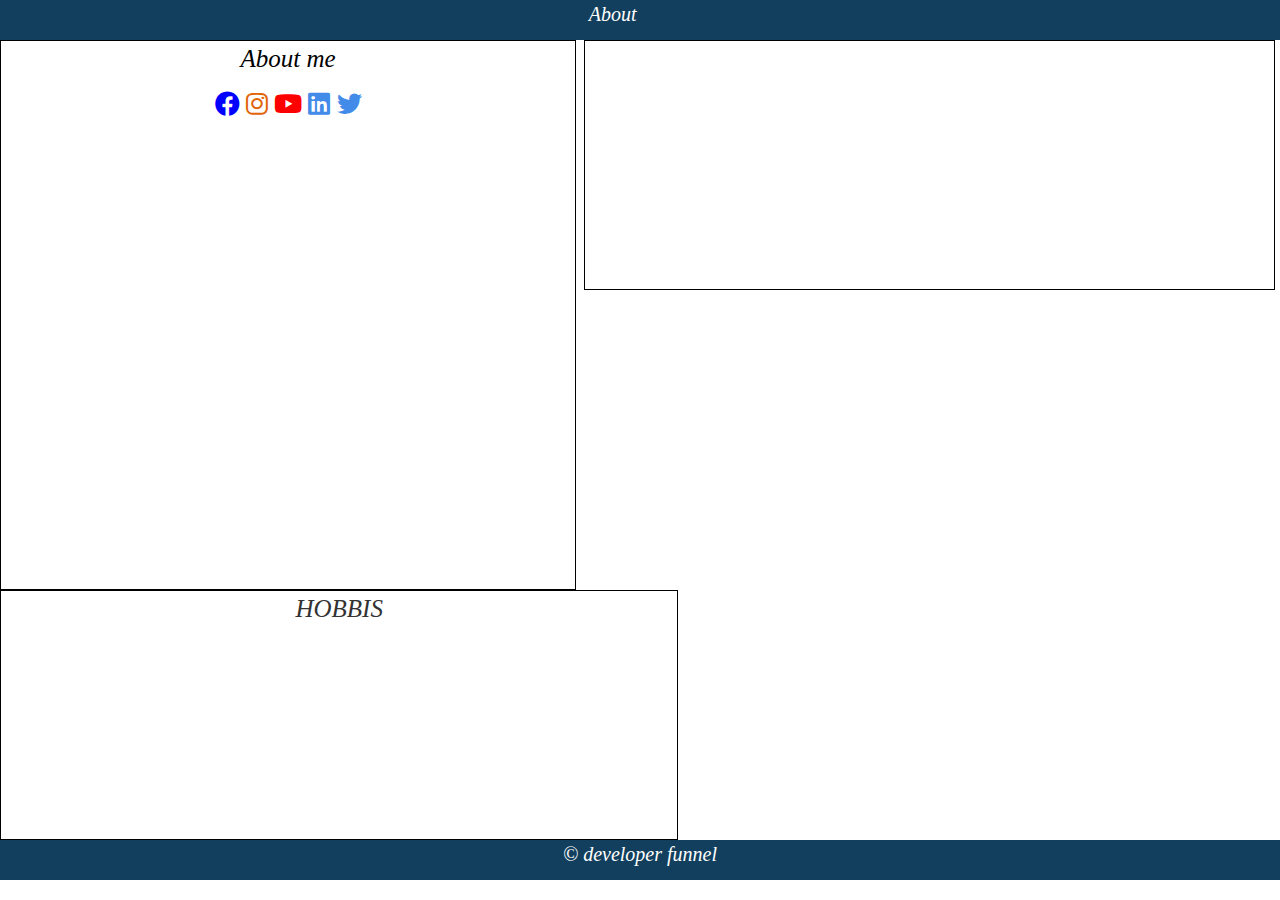
==== About/about.html @ ea4cdc75 "profile" ====
<html>

    <head>
        <title>Profile</title>
        <link rel="icon" href="https://i.ibb.co/qFjQYBP/profile.jpg">
        <link rel="stylesheet" href="about.css">
        <link href='https://fonts.googleapis.com/css?family=Roboto' rel='stylesheet' type='text/css'>
        <link href='https://fonts.googleapis.com/css?family=Noto+Sans' rel='stylesheet' type='text/css'>
        <link href="https://fonts.googleapis.com/icon?family=Material+Icons" rel="stylesheet">
        <link rel="stylesheet" href="https://cdnjs.cloudflare.com/ajax/libs/font-awesome/6.0.0/css/all.min.css">
        <link rel="stylesheet" href="https://maxcdn.bootstrapcdn.com/bootstrap/3.4.1/css/bootstrap.min.css">
        <script src="https://ajax.googleapis.com/ajax/libs/jquery/3.6.4/jquery.min.js"></script>
        <script src="https://maxcdn.bootstrapcdn.com/bootstrap/3.4.1/js/bootstrap.min.js"></script>
    </head>

    <header>
        <div class="header">
            <div class="headercont">
                About
            </div>
        </div>
    </header>

    <body>
        <div id="main">
            <div class="detail">
                <div class="about">
                    <p class="detail1">About me</p>
                    <a href="https://www.facebook.com/snaithani3/" target="_blank"> <i class="fa-brands fa-facebook"></i></a>

                    <a href="https://www.instagram.com/gunjan.naithani/"  target="_blank"><i class="fa-brands fa-instagram"></i></a>
                                      
                    <i class="fa-brands fa-youtube"></i>
                    <i class="fa-brands fa-linkedin"></i>
                    <i class="fa-brands fa-twitter"></i>
                </div>
            </div>

            <div class="skill">
                <div class="skills">
                    <p>SKILLS </p>
                    <div class="developer">

                    </div>
                    <div class="electronics">

                    </div>
                </div>
            </div>

            <div class="hobbi">
                <div class="hobbis">HOBBIS</div>

            </div>
            
        </div>
    </body>

    <footer>
        <div class="footer">
            &copy developer funnel
        </div>
    </footer>
</html>
---- About/about.css ----
.headercont{
    width: 100%;
    height: 40px;
    background-color: #123f5d;
    color: white;
    font-size: 20px;
    font-style: italic;
    font-family: cursive;
    padding: 0 46% 0;
}

.detail{
    width: 45%;
    height: 550px;
    display: inline-block;
    border:1px solid black;
}

.detail1{
    color:black;
}

.fa-facebook{
    color:blue;
}

.fa-instagram{
    color: #e36309;
}

.fa-youtube{
    color:red;
}

.fa-linkedin{
    color:rgb(67, 139, 233);
}

.fa-twitter{
    color:rgb(67, 139, 233);
}

.skill{
    width: 54%;
    height: 250px;
    float: right;
    margin-right: 5px;
    border: 1px solid black;
    background-image: url(https://i.ibb.co/YWz17w8/programming.jpg);
    background-repeat: no-repeat;
    background-size: 100% 100%;
}

p{
    text-align: center;
    font-size: 25px;
    font-style: italic;
    font-family: cursive;
    color:white;
}

.developer{
    width: 49%;
    height: 80%;
    margin-left: 1%;
    display: inline-block;
    background-color: white;
}

.electronics{
    width:49%;
    height: 80%;
    display: inline-block;
    background-color: white;
}   

.about,.hobbis{
    text-align: center;
    font-size: 25px;
    font-style: italic;
    font-family: cursive;
}

.hobbi{
    width: 53%;
    height: 250px;
    display: inline-block;
    border:1px solid black;
}

.footer{
    width: 100%;
    height: 40px;
    background-color: #123f5d;
    color: white;
    font-size: 20px;
    font-style: italic;
    font-family: cursive;
    text-align: center;
}
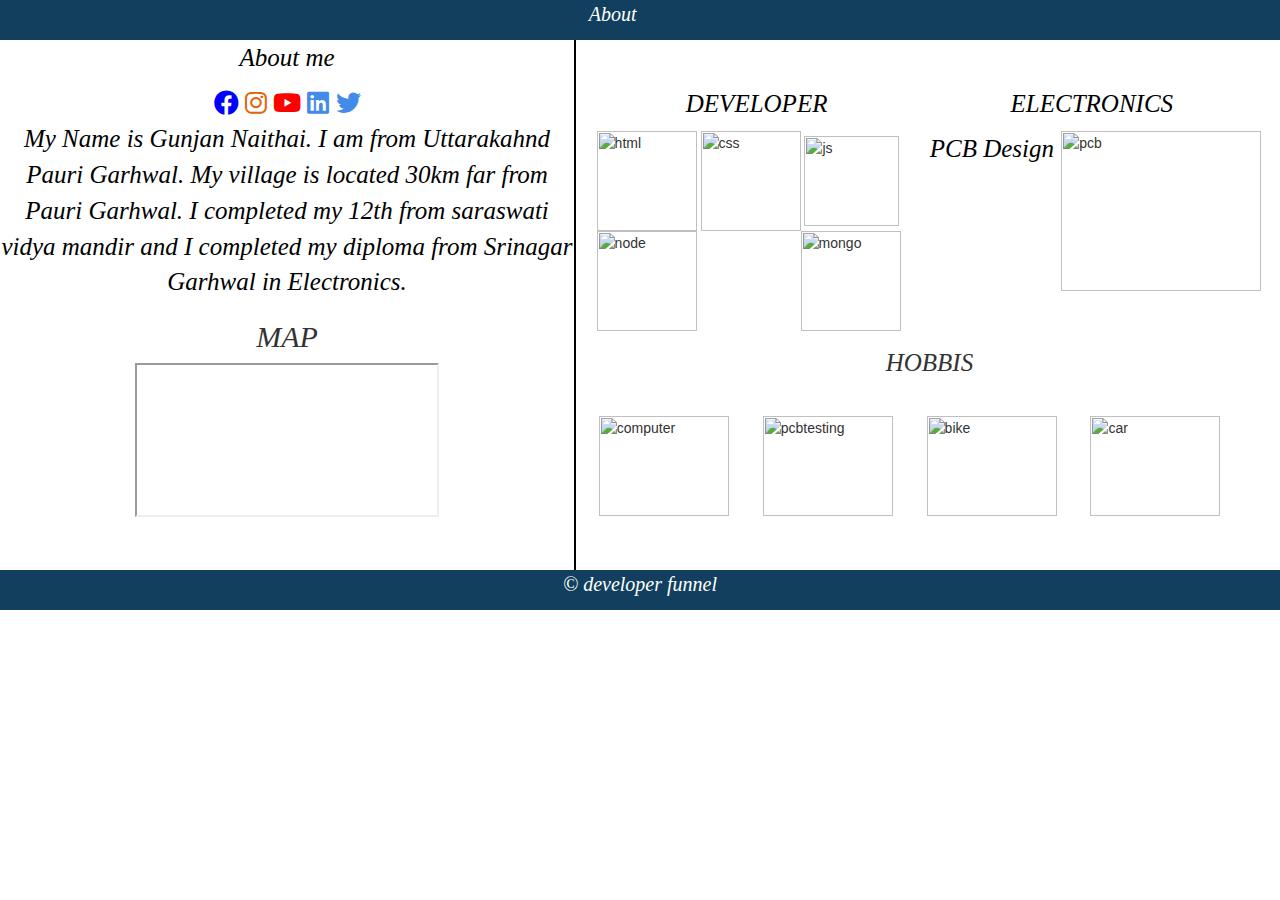
==== commit b4682954: "update" ====
--- a/About/about.html
+++ b/About/about.html
@@ -13,6 +13,8 @@
         <script src="https://maxcdn.bootstrapcdn.com/bootstrap/3.4.1/js/bootstrap.min.js"></script>
     </head>
 
+<!----------header---------->
+
     <header>
         <div class="header">
             <div class="headercont">
@@ -20,7 +22,7 @@
             </div>
         </div>
     </header>
-
+<!----------body---------->
     <body>
         <div id="main">
             <div class="detail">
@@ -33,29 +35,51 @@
                     <i class="fa-brands fa-youtube"></i>
                     <i class="fa-brands fa-linkedin"></i>
                     <i class="fa-brands fa-twitter"></i>
-                </div>
-            </div>
 
-            <div class="skill">
-                <div class="skills">
-                    <p>SKILLS </p>
-                    <div class="developer">
+                    <p class="me">My Name is Gunjan Naithai. I am from Uttarakahnd Pauri Garhwal. My village is located 30km far from Pauri Garhwal. I completed my 12th from saraswati vidya mandir and I completed my diploma from Srinagar Garhwal in Electronics.</p>
 
-                    </div>
-                    <div class="electronics">
-
+                    <div>
+                        <summary 
+                            style="text-align:center" style="font-size:20px" style="font-style:oblique"> <h2>MAP</h2> 
+                        </summary>
+                        <iframe
+                             src="https://www.google.com/maps/embed?pb=!1m18!1m12!1m3!1d19495.69372864984!2d78.09188384293272!3d30.254629442154258!2m3!1f0!2f0!3f0!3m2!1i1024!2i768!4f13.1!3m3!1m2!1s0x39092f51e3a581e7%3A0xfe98d37b9cee1a62!2sHarrawala%2C%20Uttarakhand!5e0!3m2!1sen!2sin!4v1651309554893!5m2!1sen!2sin" allowfullscreen="" loading="lazy" referrerpolicy="no-referrer-when-downgrade">
+                        </iframe>
                     </div>
                 </div>
             </div>
 
-            <div class="hobbi">
-                <div class="hobbis">HOBBIS</div>
+            <div class="container1">
+                <div class="skills">
+                    <p>SKILLS </p>
+                    <div class="developer">
+                        <p class="dev">DEVELOPER</p>
+                        <img class="html" src="https://i.ibb.co/LZPydS8/html.png" alt="html">
+                        <img class="css" src="https://i.ibb.co/hC1gLy0/css.png" alt="css">
+                        <img class="js" src="https://i.ibb.co/NCKTWGZ/js.png" alt="js">
+                        <img class="node" src="https://i.ibb.co/hFkt5qx/node.png" alt="node">
+                        <img class="mongo" src="https://i.ibb.co/DGpxjdQ/mongo.png" alt="mongo">
+                    </div>
+                    <div class="electronics">
+                        <p class="ele">ELECTRONICS</p>
+                        <img class="pcb" src="https://i.ibb.co/d45t1c3/pcb.png" alt="pcb">
+                        <p class="textpcb">PCB Design</p>
+                    </div>
+                </div>
+
+                <div class="hobbi">
+                    <div class="hobbis">HOBBIS</div>
+                    <img class="computer" src="https://i.ibb.co/fH9yX18/computer.png" alt="computer" >
+                    <img class="pcbtesting" src="https://i.ibb.co/DbxfhHb/pcbtesting.png" alt="pcbtesting">
+                    <img class="bike" src="https://i.ibb.co/kQrxpGZ/bike.png" alt="bike">
+                    <img class="car" src="https://i.ibb.co/fGSRwfk/car.png" alt="car">
+                    
+                </div>
 
             </div>
-            
         </div>
     </body>
-
+<!----------footer------------>
     <footer>
         <div class="footer">
             &copy developer funnel
--- a/About/about.css
+++ b/About/about.css
@@ -9,12 +9,12 @@
     font-family: cursive;
     padding: 0 46% 0;
 }
-
+/*-----Body-----*/
 .detail{
     width: 45%;
-    height: 550px;
+    height: 530px;
     display: inline-block;
-    border:1px solid black;
+    border-right: 2px solid black;
 }
 
 .detail1{
@@ -41,12 +41,19 @@
     color:rgb(67, 139, 233);
 }
 
-.skill{
+.me{
+    color:black;
+}
+
+.container1{
     width: 54%;
-    height: 250px;
     float: right;
     margin-right: 5px;
-    border: 1px solid black;
+}
+
+.skills{
+    width: 100%;
+    height: 305px;
     background-image: url(https://i.ibb.co/YWz17w8/programming.jpg);
     background-repeat: no-repeat;
     background-size: 100% 100%;
@@ -61,19 +68,59 @@
 }
 
 .developer{
-    width: 49%;
-    height: 80%;
+    width: 25%;
+    height: 255px;
     margin-left: 1%;
     display: inline-block;
+    position: absolute;
     background-color: white;
 }
 
+.html,.css,.node{
+    height: 100px;
+    width: 100px;
+}
+
+.js{
+    height: 90px;
+    width: 95px;
+}
+
+.mongo{
+    height: 100px;
+    width: 100px;
+    float:right;
+    margin-right: 5%;
+}
+
+.dev,.ele{
+    text-align: center;
+    font-size: 25px;
+    font-style: italic;
+    font-family: cursive;
+    color:black;
+}
+
 .electronics{
-    width:49%;
-    height: 80%;
+    width: 49%;
+    height: 255px;
     display: inline-block;
     background-color: white;
+    margin-right: 2%;
+    float: right;
 }   
+
+.pcb{
+    height: 160px;
+    width: 200px;
+    float: right;
+}
+
+.textpcb{
+    color: black;
+    font-size: 25px;
+    font-family: math;
+}
 
 .about,.hobbis{
     text-align: center;
@@ -83,12 +130,19 @@
 }
 
 .hobbi{
-    width: 53%;
-    height: 250px;
+    width: 100%;
+    height: 225px;
     display: inline-block;
-    border:1px solid black;
 }
 
+.computer,.pcbtesting,.bike,.car{
+    height: 100px;
+    width: 130px;
+    margin: 35px 15px 0px;
+}
+
+
+/*-----footer-----*/
 .footer{
     width: 100%;
     height: 40px;
